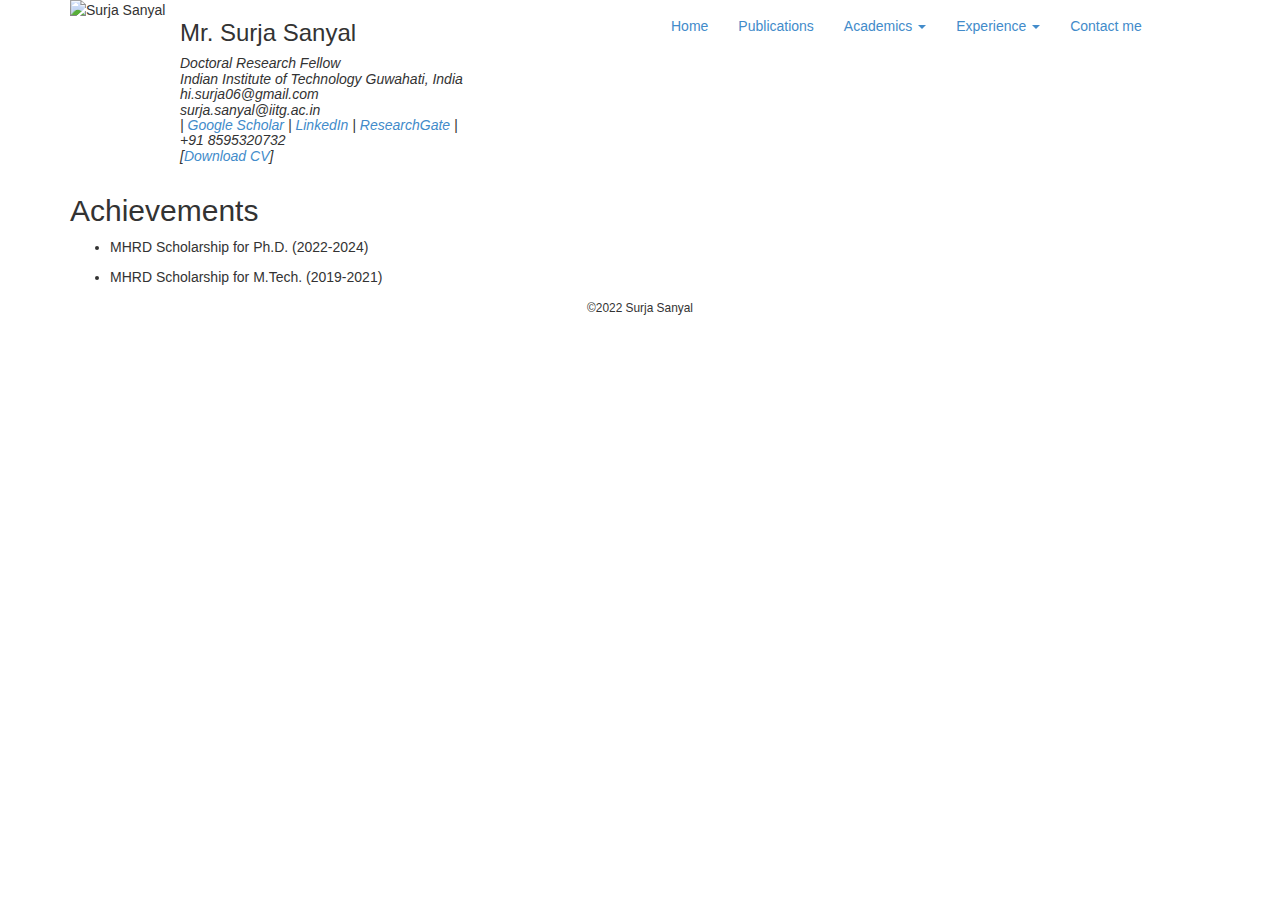
==== achieve.html @ c0ad18a7 "Update achieve.html" ====
<!DOCTYPE html>
<!--[if IE 8]> <html lang="en" class="ie8"> <![endif]-->  
<!--[if IE 9]> <html lang="en" class="ie9"> <![endif]-->  
<!--[if !IE]><!--> <html lang="en"> <!--<![endif]-->  
<head>
    <title>Surja Sanyal</title>
    <!-- Meta -->
    <meta charset="utf-8">
    <meta http-equiv="X-UA-Compatible" content="IE=edge">
    <meta name="viewport" content="width=device-width, initial-scale=1.0">
    <meta name="description" content="Responsive HTML5 Website landing Page for Developers">
    <meta name="author" content="3rd Wave Media">    
    <!--<link rel="shortcut icon" href="favicon.ico">-->
    <link rel="shortcut icon" href="assets/Photo_W_H_150_200.jpg" type="image/x-icon" />
    <link href='http://fonts.googleapis.com/css?family=Lato:300,400,300italic,400italic' rel='stylesheet' type='text/css'>
    <link href='http://fonts.googleapis.com/css?family=Montserrat:400,700' rel='stylesheet' type='text/css'> 
    <!-- Global CSS -->
    <link rel="stylesheet" href="assets/plugins/bootstrap/css/bootstrap.min.css">   
    <!-- Plugins CSS -->
    <link rel="stylesheet" href="assets/plugins/font-awesome/css/font-awesome.css">
    <!-- github acitivity css -->
    <link rel="stylesheet" href="http://cdnjs.cloudflare.com/ajax/libs/octicons/2.0.2/octicons.min.css">
    <link rel="stylesheet" href="http://caseyscarborough.github.io/github-activity/github-activity-0.1.0.min.css">
    
    <!-- Theme CSS -->  
    <link id="theme-style" rel="stylesheet" href="assets/css/styles.css">
    <!-- HTML5 shim and Respond.js IE8 support of HTML5 elements and media queries -->
    <!--[if lt IE 9]>
      <script src="https://oss.maxcdn.com/libs/html5shiv/3.7.0/html5shiv.js"></script>
      <script src="https://oss.maxcdn.com/libs/respond.js/1.4.2/respond.min.js"></script>
    <![endif]-->
    
</head> 

<body>
    <!-- ******HEADER****** --> 

 




    <header class="header">
        <div class="container">  

			  <div class="row">
			    <div class="col-sm-5 col-md-5 col-lg-6" >
				<img class="profile-image img-responsive pull-left" src="assets/Photo_W_H_150_200.jpg" alt="Surja Sanyal" width="110" height="160"/>
			    <div class="profile-content pull-left">
				<h3 class="name">Mr. Surja Sanyal</h3>
				<h5 class="desc"><i class="fa fa-graduation-cap">Doctoral Research Fellow</i><br> 
						 <i class="fa fa-institution">Indian Institute of Technology Guwahati, India</i><br>
						 <i class="fa fa-envelope"> hi.surja06@gmail.com</i><br>
		            			 <i class="fa fa-envelope"> surja.sanyal@iitg.ac.in</i><br>
						 <i class="fa fa-share-alt-square"> | <a href="https://scholar.google.com/citations?user=Dhg4XswAAAAJ&hl=en&oi=ao">Google Scholar </a>|
						 <a href="https://in.linkedin.com/in/surja-sanyal-166323b9/">LinkedIn </a>|
						 <!--<a href="https://github.com/Surja-Sanyal/">GitHub </a>|<br>-->
						 <a href="https://www.researchgate.net/profile/Surja-Sanyal">ResearchGate </a>|</i><br>
						 <i class="fa fa-phone-square"> +91 8595320732</i><br>
						 <i class="fa fa-file-text"> [<a href="assets/Surja Sanyal - CV.pdf">Download CV</a>]</i></h5>
						
				    
			    </div><!--//profile-->
			    </div>
			    <div class="col-sm-6 col-md-7 col-lg-6 pull-right">
			     <nav class="navbar navbar-expand-lg navbar-light bg-light">
            <ul class="nav navbar-nav">
				      &nbsp;&nbsp;&nbsp;&nbsp;<li class="active"><a href="index.html" id="current">Home</a></li>
				      <li ><a href="publication.html">Publications</a></li>
				       <li class="dropdown">
					<a class="dropdown-toggle" data-toggle="dropdown">Academics
					<span class="caret"></span></a>
					<ul class="dropdown-menu">
					  <li><a href="education.html">Education</a></li>
					  <li><a href="achieve.html">Achievements</a></li>
					</ul>
				      </li>
				      <li class="dropdown">
					<a class="dropdown-toggle" data-toggle="dropdown">Experience
					<span class="caret"></span></a>
					<ul class="dropdown-menu">
					  <li><a href="work.html">Work Experience</a></li>
					  <li><a href="training.html">Workshop & Training</a></li> 
					</ul>
				      </li>
				     	
				      <li><a href="contact.html">Contact me</a></li>
				    </ul>
				</nav>
			    </div>
			  </div>


                     
            
          
        </div><!--//container-->

	
    </header><!--//header-->
    


    





    <div class="container sections-wrapper">
        <div class="row">
            <div class="primary col-md-12 col-sm-12 col-xs-12">
              <section class="Achievements  section">
                    <div class="section-inner" id="ach">
                        <h2 class="heading">Achievements</h2>
                        <div class="content">
                            <div class="item" >
                                <ul>
				  <li><p class="subDetails">MHRD Scholarship for Ph.D. (2022-2024)</p></li>
				  <li><p class="subDetails">MHRD Scholarship for M.Tech. (2019-2021)</p></li>
				</ul> 
                            </div><!--//item-->
                            
                        </div><!--//content-->  
                    </div><!--//section-inner-->                 
                </section><!--//section-->

   
 
      
</section><!--//section-->
</div><!--//primary-->
</div><!--//row-->
</div><!--//masonry--             
    
    <!-- ******FOOTER****** --> 
    <footer class="footer">
        <div class="container text-center">
                <small class="copyright"> &copy;2022 Surja Sanyal </small>
        </div><!--//container-->
    </footer><!--//footer-->
 
    <!-- Javascript -->          
    <script type="text/javascript" src="assets/plugins/jquery-1.11.1.min.js"></script>
    <script type="text/javascript" src="assets/plugins/jquery-migrate-1.2.1.min.js"></script>
    <script type="text/javascript" src="assets/plugins/bootstrap/js/bootstrap.min.js"></script>    
    <script type="text/javascript" src="assets/plugins/jquery-rss/dist/jquery.rss.min.js"></script> 
    <!-- github activity plugin -->
    <script type="text/javascript" src="http://cdnjs.cloudflare.com/ajax/libs/mustache.js/0.7.2/mustache.min.js"></script>
    <script type="text/javascript" src="http://caseyscarborough.github.io/github-activity/github-activity-0.1.0.min.js"></script>
    <!-- custom js -->
    <script type="text/javascript" src="assets/js/main.js"></script>            
</body>
</html>
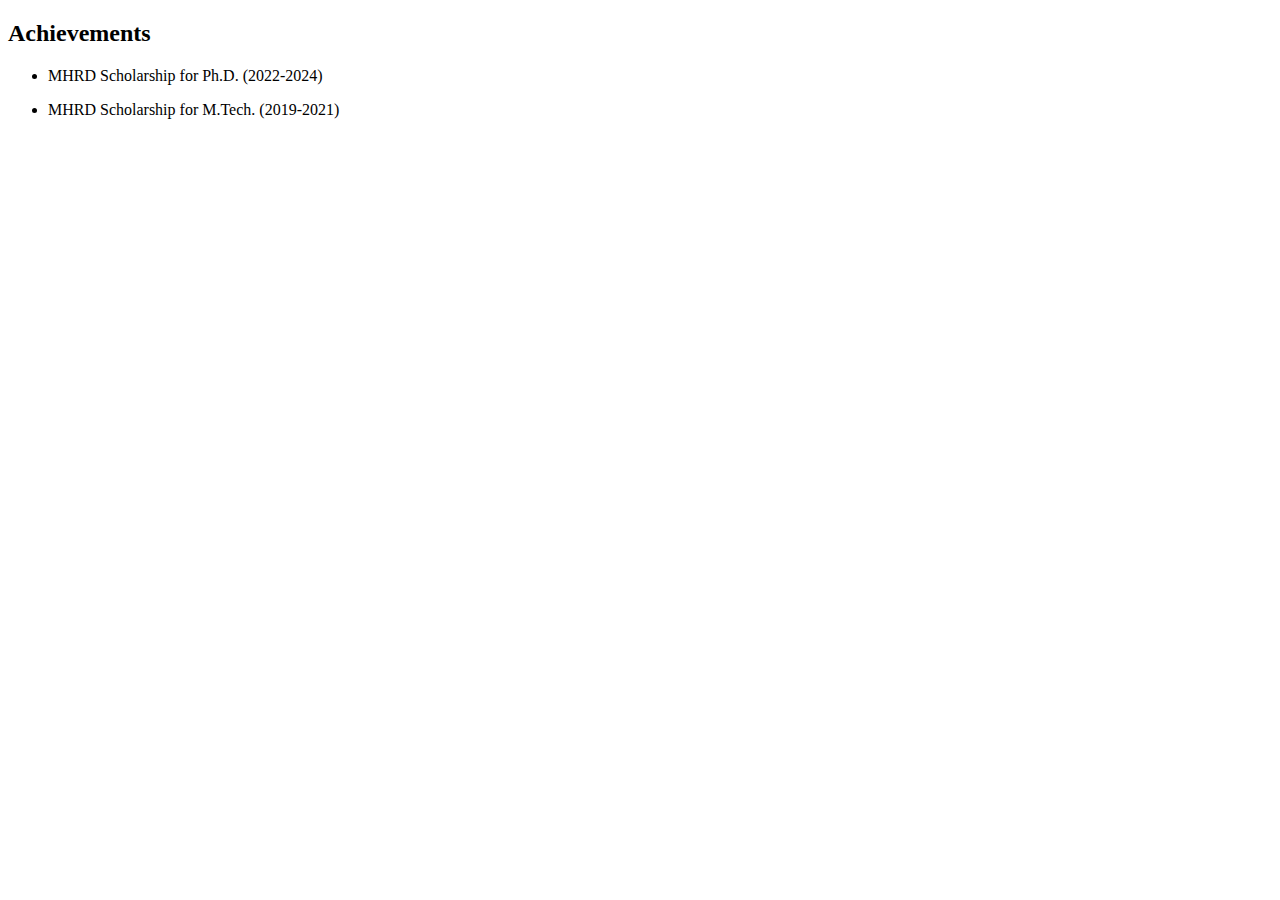
==== commit 95faf0fb: "Update achieve.html" ====
--- a/achieve.html
+++ b/achieve.html
@@ -2,105 +2,41 @@
 <!--[if IE 8]> <html lang="en" class="ie8"> <![endif]-->  
 <!--[if IE 9]> <html lang="en" class="ie9"> <![endif]-->  
 <!--[if !IE]><!--> <html lang="en"> <!--<![endif]-->  
-<head>
-    <title>Surja Sanyal</title>
-    <!-- Meta -->
-    <meta charset="utf-8">
-    <meta http-equiv="X-UA-Compatible" content="IE=edge">
-    <meta name="viewport" content="width=device-width, initial-scale=1.0">
-    <meta name="description" content="Responsive HTML5 Website landing Page for Developers">
-    <meta name="author" content="3rd Wave Media">    
-    <!--<link rel="shortcut icon" href="favicon.ico">-->
-    <link rel="shortcut icon" href="assets/Photo_W_H_150_200.jpg" type="image/x-icon" />
-    <link href='http://fonts.googleapis.com/css?family=Lato:300,400,300italic,400italic' rel='stylesheet' type='text/css'>
-    <link href='http://fonts.googleapis.com/css?family=Montserrat:400,700' rel='stylesheet' type='text/css'> 
-    <!-- Global CSS -->
-    <link rel="stylesheet" href="assets/plugins/bootstrap/css/bootstrap.min.css">   
-    <!-- Plugins CSS -->
-    <link rel="stylesheet" href="assets/plugins/font-awesome/css/font-awesome.css">
-    <!-- github acitivity css -->
-    <link rel="stylesheet" href="http://cdnjs.cloudflare.com/ajax/libs/octicons/2.0.2/octicons.min.css">
-    <link rel="stylesheet" href="http://caseyscarborough.github.io/github-activity/github-activity-0.1.0.min.css">
-    
-    <!-- Theme CSS -->  
-    <link id="theme-style" rel="stylesheet" href="assets/css/styles.css">
-    <!-- HTML5 shim and Respond.js IE8 support of HTML5 elements and media queries -->
-    <!--[if lt IE 9]>
-      <script src="https://oss.maxcdn.com/libs/html5shiv/3.7.0/html5shiv.js"></script>
-      <script src="https://oss.maxcdn.com/libs/respond.js/1.4.2/respond.min.js"></script>
-    <![endif]-->
-    
+
+	
+<!-- ******HEADER IMPORT CODE START****** -->
+	
+<head> 
+
+<script src="https://code.jquery.com/jquery-3.3.1.slim.min.js"></script>
+<script src="jquery.js"></script> 
+
+<script> 
+$(function(){
+$("#include_header").load("include_header.html"); 
+});
+ 
+$(function(){
+$("#include_body").load("include_body.html"); 
+});
+
+$(function(){
+$("#include_footer").load("include_footer.html"); 
+});
+	
+$(function(){
+$("#include_footer_scripts").load("include_footer_scripts.html"); 
+});
+</script> 
+
+<div id="include_header"></div>
+<div id="include_body"></div>
+
 </head> 
 
-<body>
-    <!-- ******HEADER****** --> 
-
- 
-
-
-
-
-    <header class="header">
-        <div class="container">  
-
-			  <div class="row">
-			    <div class="col-sm-5 col-md-5 col-lg-6" >
-				<img class="profile-image img-responsive pull-left" src="assets/Photo_W_H_150_200.jpg" alt="Surja Sanyal" width="110" height="160"/>
-			    <div class="profile-content pull-left">
-				<h3 class="name">Mr. Surja Sanyal</h3>
-				<h5 class="desc"><i class="fa fa-graduation-cap">Doctoral Research Fellow</i><br> 
-						 <i class="fa fa-institution">Indian Institute of Technology Guwahati, India</i><br>
-						 <i class="fa fa-envelope"> hi.surja06@gmail.com</i><br>
-		            			 <i class="fa fa-envelope"> surja.sanyal@iitg.ac.in</i><br>
-						 <i class="fa fa-share-alt-square"> | <a href="https://scholar.google.com/citations?user=Dhg4XswAAAAJ&hl=en&oi=ao">Google Scholar </a>|
-						 <a href="https://in.linkedin.com/in/surja-sanyal-166323b9/">LinkedIn </a>|
-						 <!--<a href="https://github.com/Surja-Sanyal/">GitHub </a>|<br>-->
-						 <a href="https://www.researchgate.net/profile/Surja-Sanyal">ResearchGate </a>|</i><br>
-						 <i class="fa fa-phone-square"> +91 8595320732</i><br>
-						 <i class="fa fa-file-text"> [<a href="assets/Surja Sanyal - CV.pdf">Download CV</a>]</i></h5>
-						
-				    
-			    </div><!--//profile-->
-			    </div>
-			    <div class="col-sm-6 col-md-7 col-lg-6 pull-right">
-			     <nav class="navbar navbar-expand-lg navbar-light bg-light">
-            <ul class="nav navbar-nav">
-				      &nbsp;&nbsp;&nbsp;&nbsp;<li class="active"><a href="index.html" id="current">Home</a></li>
-				      <li ><a href="publication.html">Publications</a></li>
-				       <li class="dropdown">
-					<a class="dropdown-toggle" data-toggle="dropdown">Academics
-					<span class="caret"></span></a>
-					<ul class="dropdown-menu">
-					  <li><a href="education.html">Education</a></li>
-					  <li><a href="achieve.html">Achievements</a></li>
-					</ul>
-				      </li>
-				      <li class="dropdown">
-					<a class="dropdown-toggle" data-toggle="dropdown">Experience
-					<span class="caret"></span></a>
-					<ul class="dropdown-menu">
-					  <li><a href="work.html">Work Experience</a></li>
-					  <li><a href="training.html">Workshop & Training</a></li> 
-					</ul>
-				      </li>
-				     	
-				      <li><a href="contact.html">Contact me</a></li>
-				    </ul>
-				</nav>
-			    </div>
-			  </div>
-
-
-                     
-            
-          
-        </div><!--//container-->
-
-	
-    </header><!--//header-->
-    
-
-
+<body>                 
+	    
+<!-- ******HEADER IMPORT CODE END****** -->
     
 
 
@@ -134,22 +70,11 @@
 </div><!--//masonry--             
     
     <!-- ******FOOTER****** --> 
-    <footer class="footer">
-        <div class="container text-center">
-                <small class="copyright"> &copy;2022 Surja Sanyal </small>
-        </div><!--//container-->
-    </footer><!--//footer-->
- 
-    <!-- Javascript -->          
-    <script type="text/javascript" src="assets/plugins/jquery-1.11.1.min.js"></script>
-    <script type="text/javascript" src="assets/plugins/jquery-migrate-1.2.1.min.js"></script>
-    <script type="text/javascript" src="assets/plugins/bootstrap/js/bootstrap.min.js"></script>    
-    <script type="text/javascript" src="assets/plugins/jquery-rss/dist/jquery.rss.min.js"></script> 
-    <!-- github activity plugin -->
-    <script type="text/javascript" src="http://cdnjs.cloudflare.com/ajax/libs/mustache.js/0.7.2/mustache.min.js"></script>
-    <script type="text/javascript" src="http://caseyscarborough.github.io/github-activity/github-activity-0.1.0.min.js"></script>
-    <!-- custom js -->
-    <script type="text/javascript" src="assets/js/main.js"></script>            
+
+	
+<div class="footer" id="include_footer"></div>
+<div id="include_footer_scripts"></div> 
+          
 </body>
 </html> 
 
